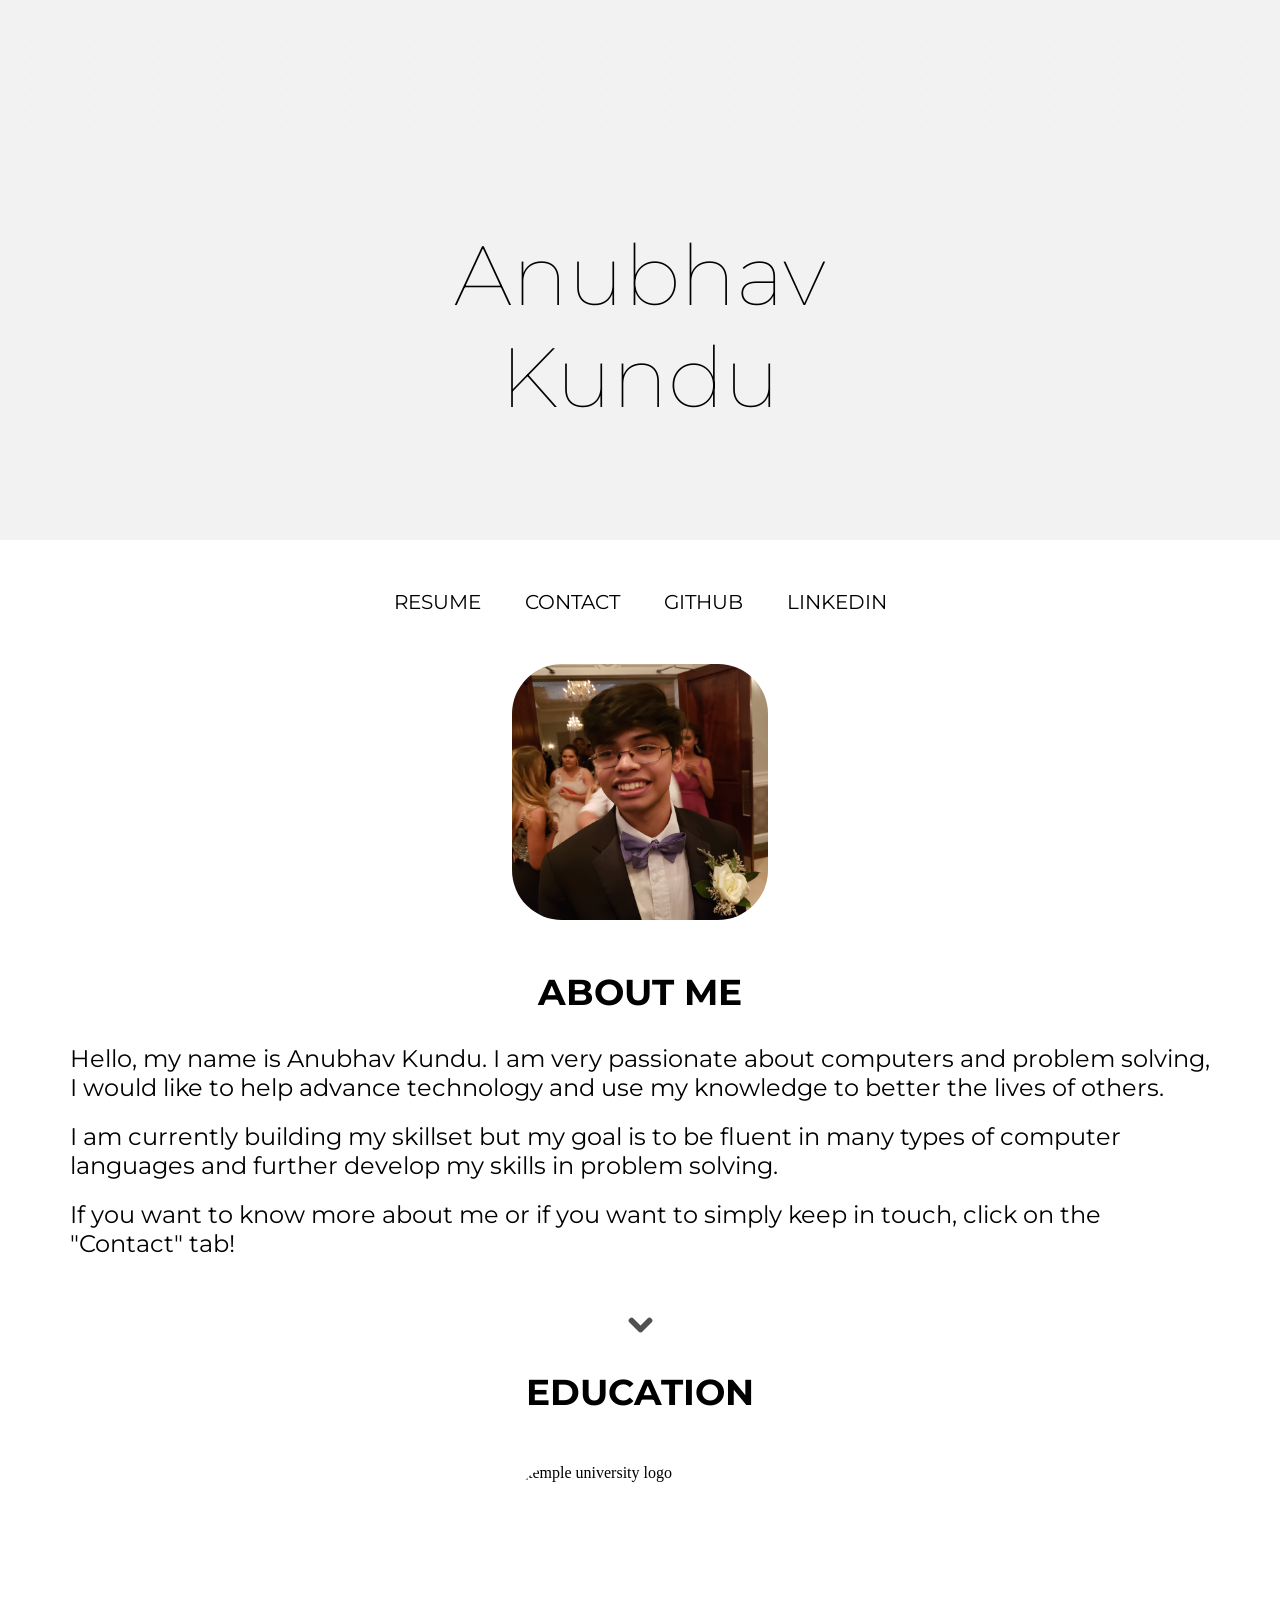
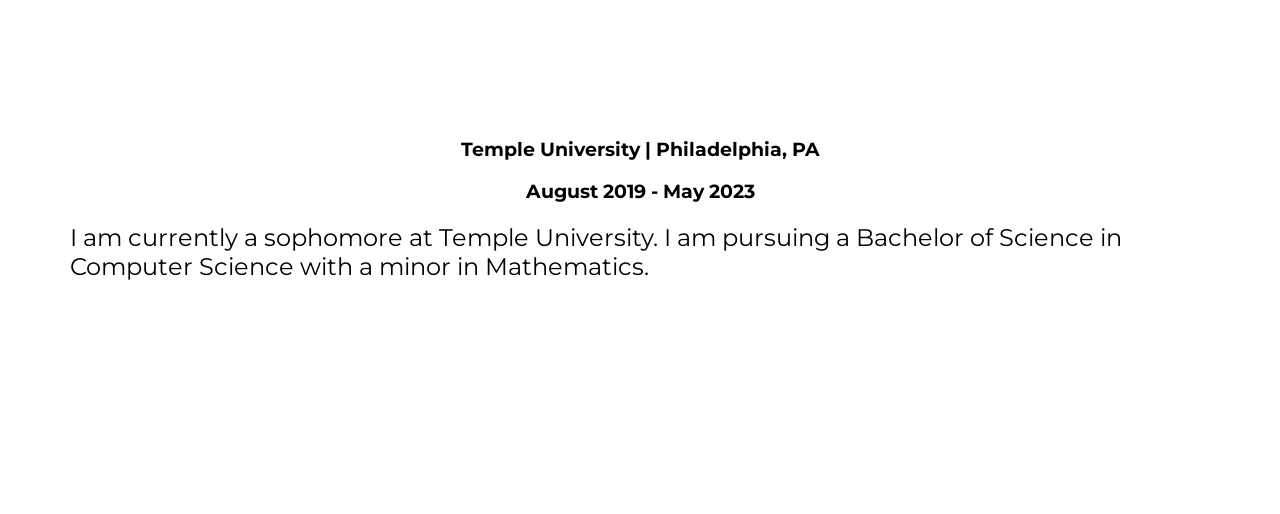
==== index.html @ 3b911f40 "Rename anu.html to index.html" ====
<!doctype HTML>
<html>
<head>
<meta charset="utf-8">
<title>Anubhav Kundu.</title>
	<link rel="stylesheet" href="a.css">
	<link href="https://fonts.googleapis.com/css2?family=Montserrat:wght@300&display=swap" rel="stylesheet">
	<link rel="icon" type="image/png" sizes="32x32" href="/favicon-32x32.png">
	<link rel="icon" type="image/png" sizes="16x16" href="/favicon-16x16.png">
	<link rel="manifest" href="/site.webmanifest">
	
</head>

<body>
	<div id="hcontainer">
		<h1 id="header">Anubhav Kundu</h1>
</div>
	
	<div id="bar">
		<nav>
		<a class="sections" href="">Resume</a>
		<a class="sections" href="mailto:tuj00212@temple.edu">Contact</a>
		<a class="sections" href="https://github.com/ANUK2001">Github</a>
		<a class="sections" href="https://www.linkedin.com/in/anubhav-kundu-40b962193/">Linkedin</a>
		</nav>
	</div>
	
	<div><img class="img" src="IMG_20190511_230141_599_Original.jpg" width="256" height="256" alt=""/></div>
	
<div id="about">
	<h2 class="sub">About me</h2>
  <p class ="desc">Hello, my name is Anubhav Kundu. I am very passionate about computers and problem solving, I would like to help advance technology and use my knowledge to better the lives of others.
</p>
	<p class="desc">I am currently building my skillset but my goal is to be fluent in many types of computer languages and further develop my skills in problem solving.</p>
	
	<p class="desc">If you want to know more about me or if you want to simply keep in touch, click on the "Contact" tab!</p>
   </div>
	
	<img src="arrow.png" id="arrow" alt="/"/>
	
	<h2 class="sub">Education</h2>
<div id="edu">
	
  	<img class="img" src="https://upload.wikimedia.org/wikipedia/commons/thumb/1/17/Temple_T_logo.svg/1200px-Temple_T_logo.svg.png" width="256" height="256" alt="temple university logo">
	<h3 class ="dt">Temple University | Philadelphia, PA</h3>
	<h3 class="dt">August 2019 - May 2023</h3>
	
	
	<p class="desc">I am currently a sophomore at Temple University. I am pursuing a Bachelor of Science in Computer Science with a minor in Mathematics.</p>
	</div>
</body>
</html>
---- a.css ----
@charset "utf-8";
body {
	padding: 0px;
	margin: 0px;
}
a:link, a:visited {
	text-decoration: none;
	color: black;
}

#hcontainer {
	position: relative;
	text-align: center;
	background-image: url("446984.jpg");
	height: 540px;
	
}
#bar {
	margin: 50px;
	text-align: center;
	text-transform: uppercase;
}
#header {
	font-family: 'Montserrat', sans-serif;
	font-size: 84px;
	font-weight: 50;
	position: absolute;
	top: 50%;
	left: 50%;
	transform: translate(-50%, -50%);
	
}
#about {
	margin: 50px;
}
#arrow {
	display: block;
	margin-left: auto;
	margin-right: auto;
	height: 32px;
	width: 32px;
}

.img {
	border-radius: 50px;
	margin-left: auto;
	margin-right: auto;
	display: block;
}

.dt {
	text-align: center;
	font-family: 'Montserrat', sans-serif;
}

#edu {
	margin: 50px;
	height: 600px;
}

.sections {
	text-align: center;
	font-family: 'Montserrat', sans-serif;
	padding-left: 20px;
	padding-right: 20px;
	font-size: 20px;
}
.sections:hover {
	background-color: black;
	color: white;
}
.desc{
	font-family: 'Montserrat', sans-serif;
	font-size: 24px;
	margin: 20px;
}
.sub {
	text-align: center;
	font-family: 'Montserrat', sans-serif;
	text-transform: uppercase;
	font-size: 36px;
	font-weight: bold;
}
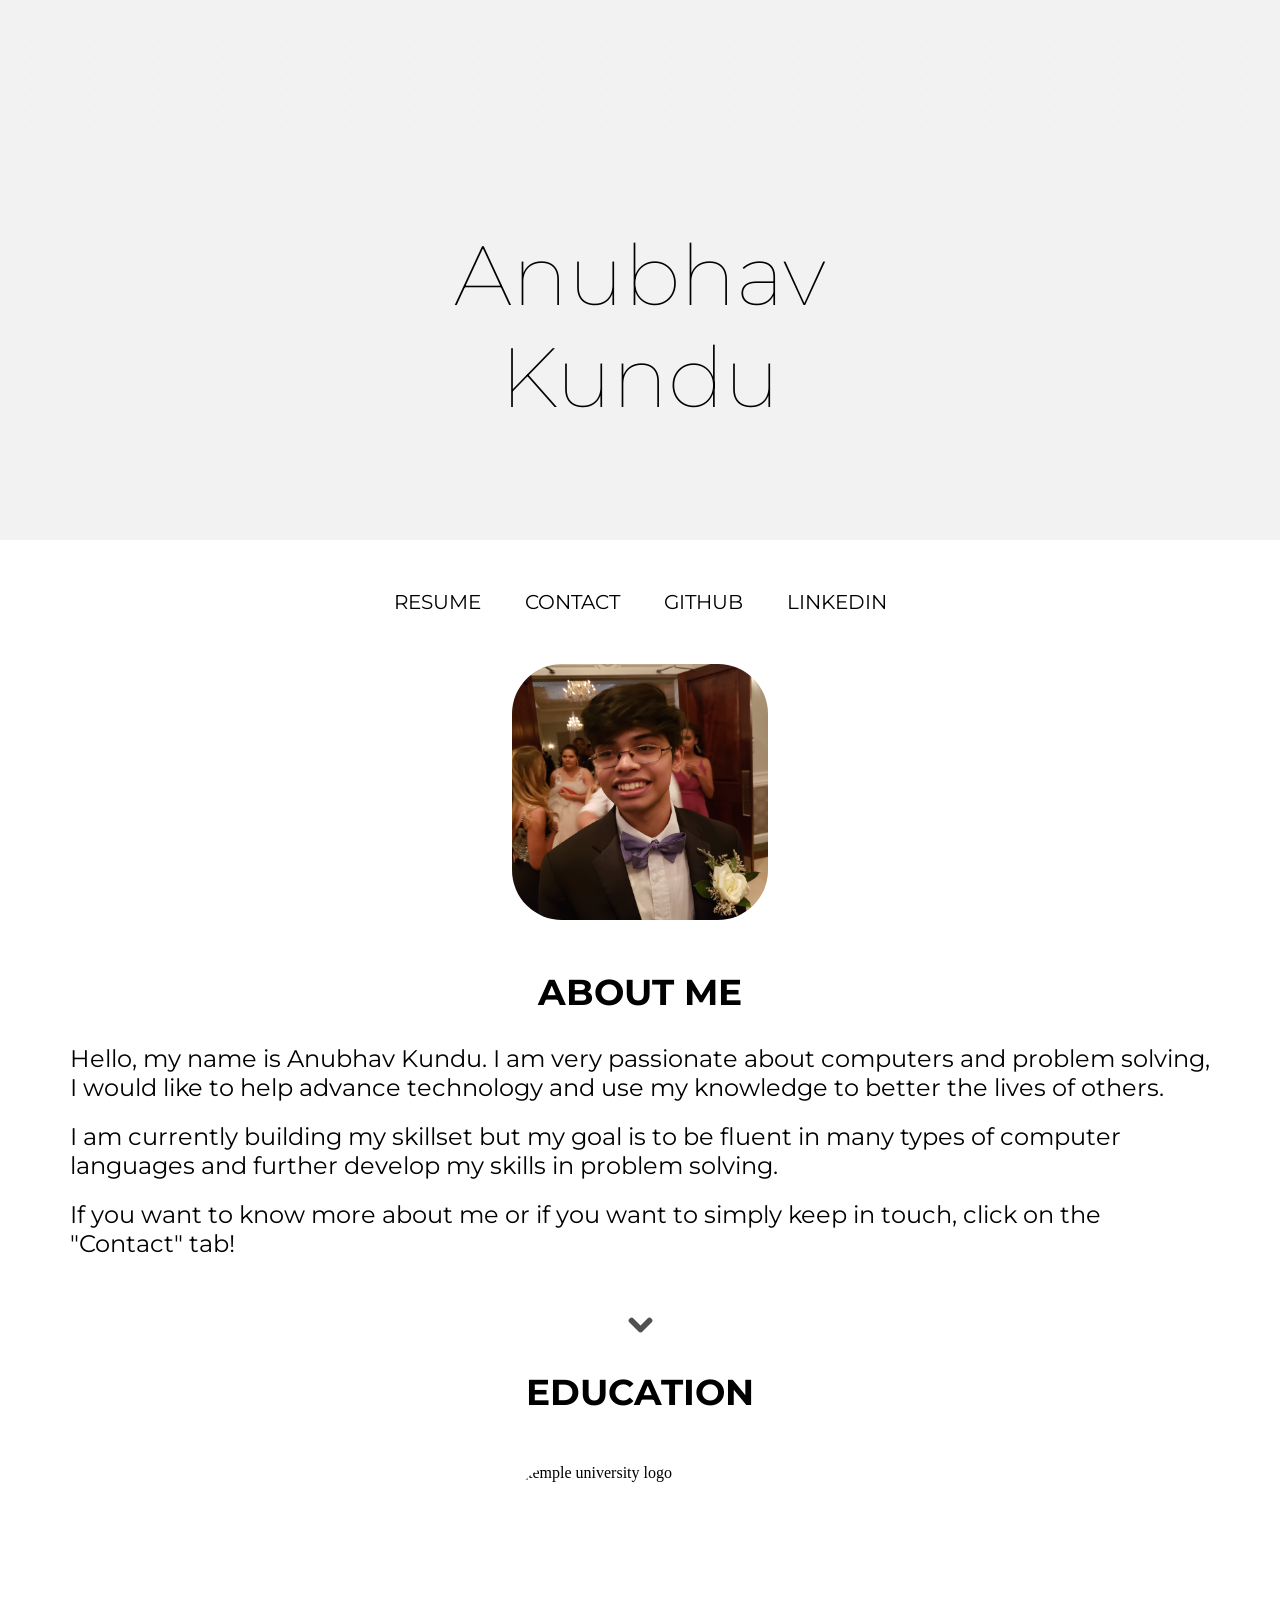
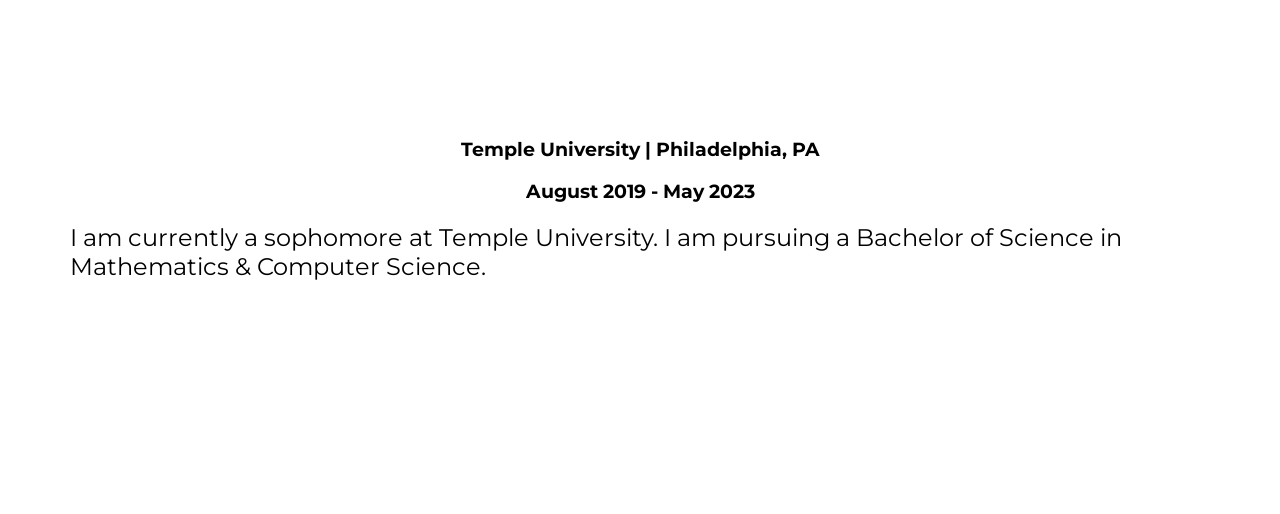
==== commit a5b8c1e5: "Update index.html update resume" ====
--- a/index.html
+++ b/index.html
@@ -18,10 +18,10 @@
 	
 	<div id="bar">
 		<nav>
-		<a class="sections" href="">Resume</a>
+		<a class="sections" href="anuk2001.github.io/Anubhav Kundu Resume (2).pdf" target="_blank">Resume</a>
 		<a class="sections" href="mailto:tuj00212@temple.edu">Contact</a>
-		<a class="sections" href="https://github.com/ANUK2001">Github</a>
-		<a class="sections" href="https://www.linkedin.com/in/anubhav-kundu-40b962193/">Linkedin</a>
+		<a class="sections" href="https://github.com/ANUK2001" target="_blank">Github</a>
+		<a class="sections" href="https://www.linkedin.com/in/anubhav-kundu-40b962193/" target="_blank">Linkedin</a>
 		</nav>
 	</div>
 	
@@ -46,7 +46,7 @@
 	<h3 class="dt">August 2019 - May 2023</h3>
 	
 	
-	<p class="desc">I am currently a sophomore at Temple University. I am pursuing a Bachelor of Science in Computer Science with a minor in Mathematics.</p>
+	<p class="desc">I am currently a sophomore at Temple University. I am pursuing a Bachelor of Science in Mathematics & Computer Science.</p>
 	</div>
 </body>
 </html>
